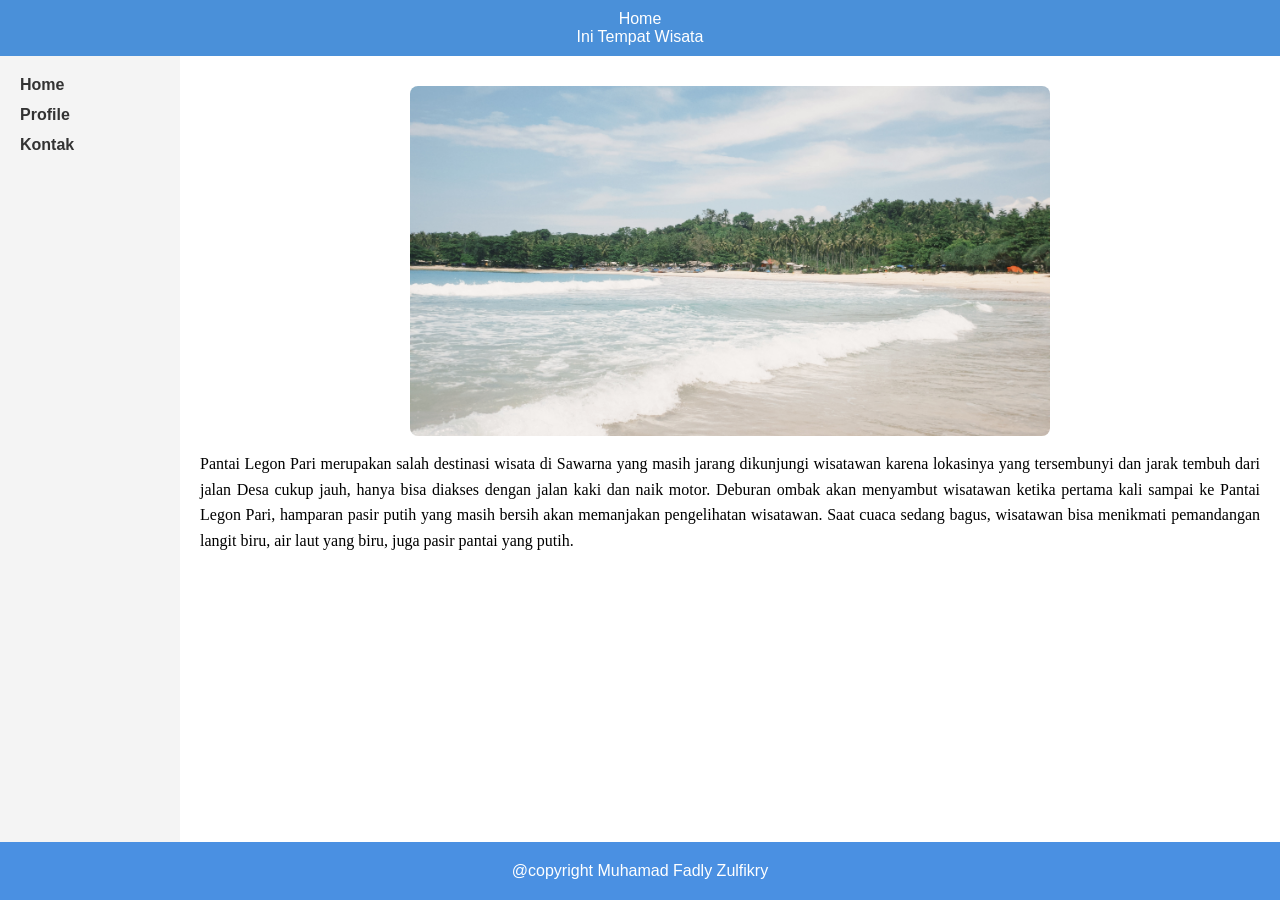
==== index.html @ 01bc3a01 "Rename Index.html to index.html" ====
<html lang="id">
<head>
  <meta charset="UTF-8">
  <meta name="viewport" content="width=device-width, initial-scale=1.0">
  <title>Home</title>
  <link rel="stylesheet" href="style.css">
</head>
<body>
  <div class="header">
    <div>Home</div>
    <div>Ini Tempat Wisata</div>
  </div>

  <div class="container">
    <div class="sidebar">
      <a href="home.html">Home</a>
      <a href="profile.html">Profile</a>
      <a href="kontak.html">Kontak</a>
    </div>

    <div class="content">
      <img src="IMG_4838.JPG">
      <div style="clear: both; margin-top: 15px; line-height: 1.6; text-align: justify; font-family: 'Times New Roman', Times, serif;">
        Pantai Legon Pari merupakan salah destinasi wisata di Sawarna yang masih jarang dikunjungi wisatawan karena lokasinya yang tersembunyi dan jarak tembuh dari jalan Desa cukup jauh, hanya bisa diakses dengan jalan kaki dan naik motor.
        Deburan ombak akan menyambut wisatawan ketika pertama kali sampai ke Pantai Legon Pari, hamparan pasir putih yang masih bersih akan memanjakan pengelihatan wisatawan. Saat cuaca sedang bagus, wisatawan bisa menikmati pemandangan langit biru, air laut yang biru, juga pasir pantai yang putih.
      </div>
    </div>
  </div>

  <div class="footer">
    <div>@copyright Muhamad Fadly Zulfikry</div>
  </div>
</body>
</html>
---- style.css ----
body {
  margin: 0;
  font-family: Arial, sans-serif;
  display: flex;
  min-height: 100vh;
  flex-direction: column;
}

.header {
  text-align: center;
  background-color: #4a90d9; 
  padding: 10px;
  color: white;
}
.footer {
  text-align: center;
  background-color: #4a90e2;
  color: white;
  padding: 20px;
}

.container {
  display: flex;
  flex: 1;
}

.sidebar {
  width: 180px;
  background-color: #f4f4f4;
  padding: 20px;
  box-sizing: border-box;
}

.sidebar a {
  display: block;
  margin-bottom: 12px;
  color: #333;
  text-decoration: none;
  font-weight: bold;
}

.sidebar a:hover {
  color: #4a90e2;
}

.content {
  flex: 1;
  padding: 20px;
  box-sizing: border-box;
}

img {
  width: 100%;          /* lebar penuh mengikuti container */
  max-width: 640px;     /* batas maksimal lebar */
  height: 350px;        /* tinggi gambar */
  object-fit: cover;    /* gambar tidak gepeng */
  border-radius: 8px;
  display: block;
  margin: 10px auto;
}
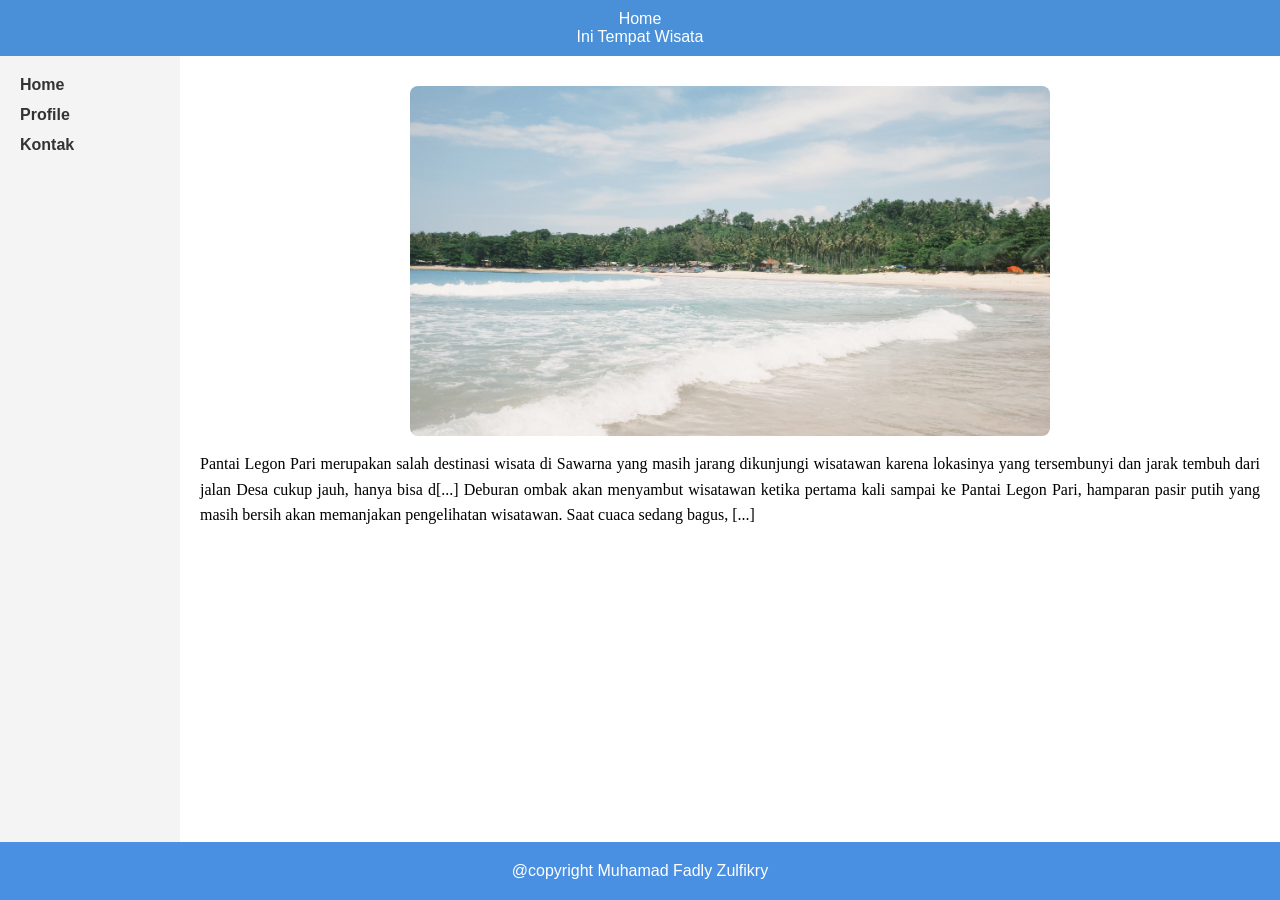
==== commit 3ccb6681: "Perbaiki link tombol navigasi Home dari home.html ke index.html" ====
--- a/index.html
+++ b/index.html
@@ -1,34 +1,34 @@
-<html lang="id">
-<head>
-  <meta charset="UTF-8">
-  <meta name="viewport" content="width=device-width, initial-scale=1.0">
-  <title>Home</title>
-  <link rel="stylesheet" href="style.css">
-</head>
-<body>
-  <div class="header">
-    <div>Home</div>
-    <div>Ini Tempat Wisata</div>
-  </div>
-
-  <div class="container">
-    <div class="sidebar">
-      <a href="home.html">Home</a>
-      <a href="profile.html">Profile</a>
-      <a href="kontak.html">Kontak</a>
-    </div>
-
-    <div class="content">
-      <img src="IMG_4838.JPG">
-      <div style="clear: both; margin-top: 15px; line-height: 1.6; text-align: justify; font-family: 'Times New Roman', Times, serif;">
-        Pantai Legon Pari merupakan salah destinasi wisata di Sawarna yang masih jarang dikunjungi wisatawan karena lokasinya yang tersembunyi dan jarak tembuh dari jalan Desa cukup jauh, hanya bisa diakses dengan jalan kaki dan naik motor.
-        Deburan ombak akan menyambut wisatawan ketika pertama kali sampai ke Pantai Legon Pari, hamparan pasir putih yang masih bersih akan memanjakan pengelihatan wisatawan. Saat cuaca sedang bagus, wisatawan bisa menikmati pemandangan langit biru, air laut yang biru, juga pasir pantai yang putih.
-      </div>
-    </div>
-  </div>
-
-  <div class="footer">
-    <div>@copyright Muhamad Fadly Zulfikry</div>
-  </div>
-</body>
-</html>
+<html lang="id">
+<head>
+  <meta charset="UTF-8">
+  <meta name="viewport" content="width=device-width, initial-scale=1.0">
+  <title>Home</title>
+  <link rel="stylesheet" href="style.css">
+</head>
+<body>
+  <div class="header">
+    <div>Home</div>
+    <div>Ini Tempat Wisata</div>
+  </div>
+
+  <div class="container">
+    <div class="sidebar">
+      <a href="index.html">Home</a>
+      <a href="profile.html">Profile</a>
+      <a href="kontak.html">Kontak</a>
+    </div>
+
+    <div class="content">
+      <img src="IMG_4838.JPG">
+      <div style="clear: both; margin-top: 15px; line-height: 1.6; text-align: justify; font-family: 'Times New Roman', Times, serif;">
+        Pantai Legon Pari merupakan salah destinasi wisata di Sawarna yang masih jarang dikunjungi wisatawan karena lokasinya yang tersembunyi dan jarak tembuh dari jalan Desa cukup jauh, hanya bisa d[...]
+        Deburan ombak akan menyambut wisatawan ketika pertama kali sampai ke Pantai Legon Pari, hamparan pasir putih yang masih bersih akan memanjakan pengelihatan wisatawan. Saat cuaca sedang bagus, [...]
+      </div>
+    </div>
+  </div>
+
+  <div class="footer">
+    <div>@copyright Muhamad Fadly Zulfikry</div>
+  </div>
+</body>
+</html>
